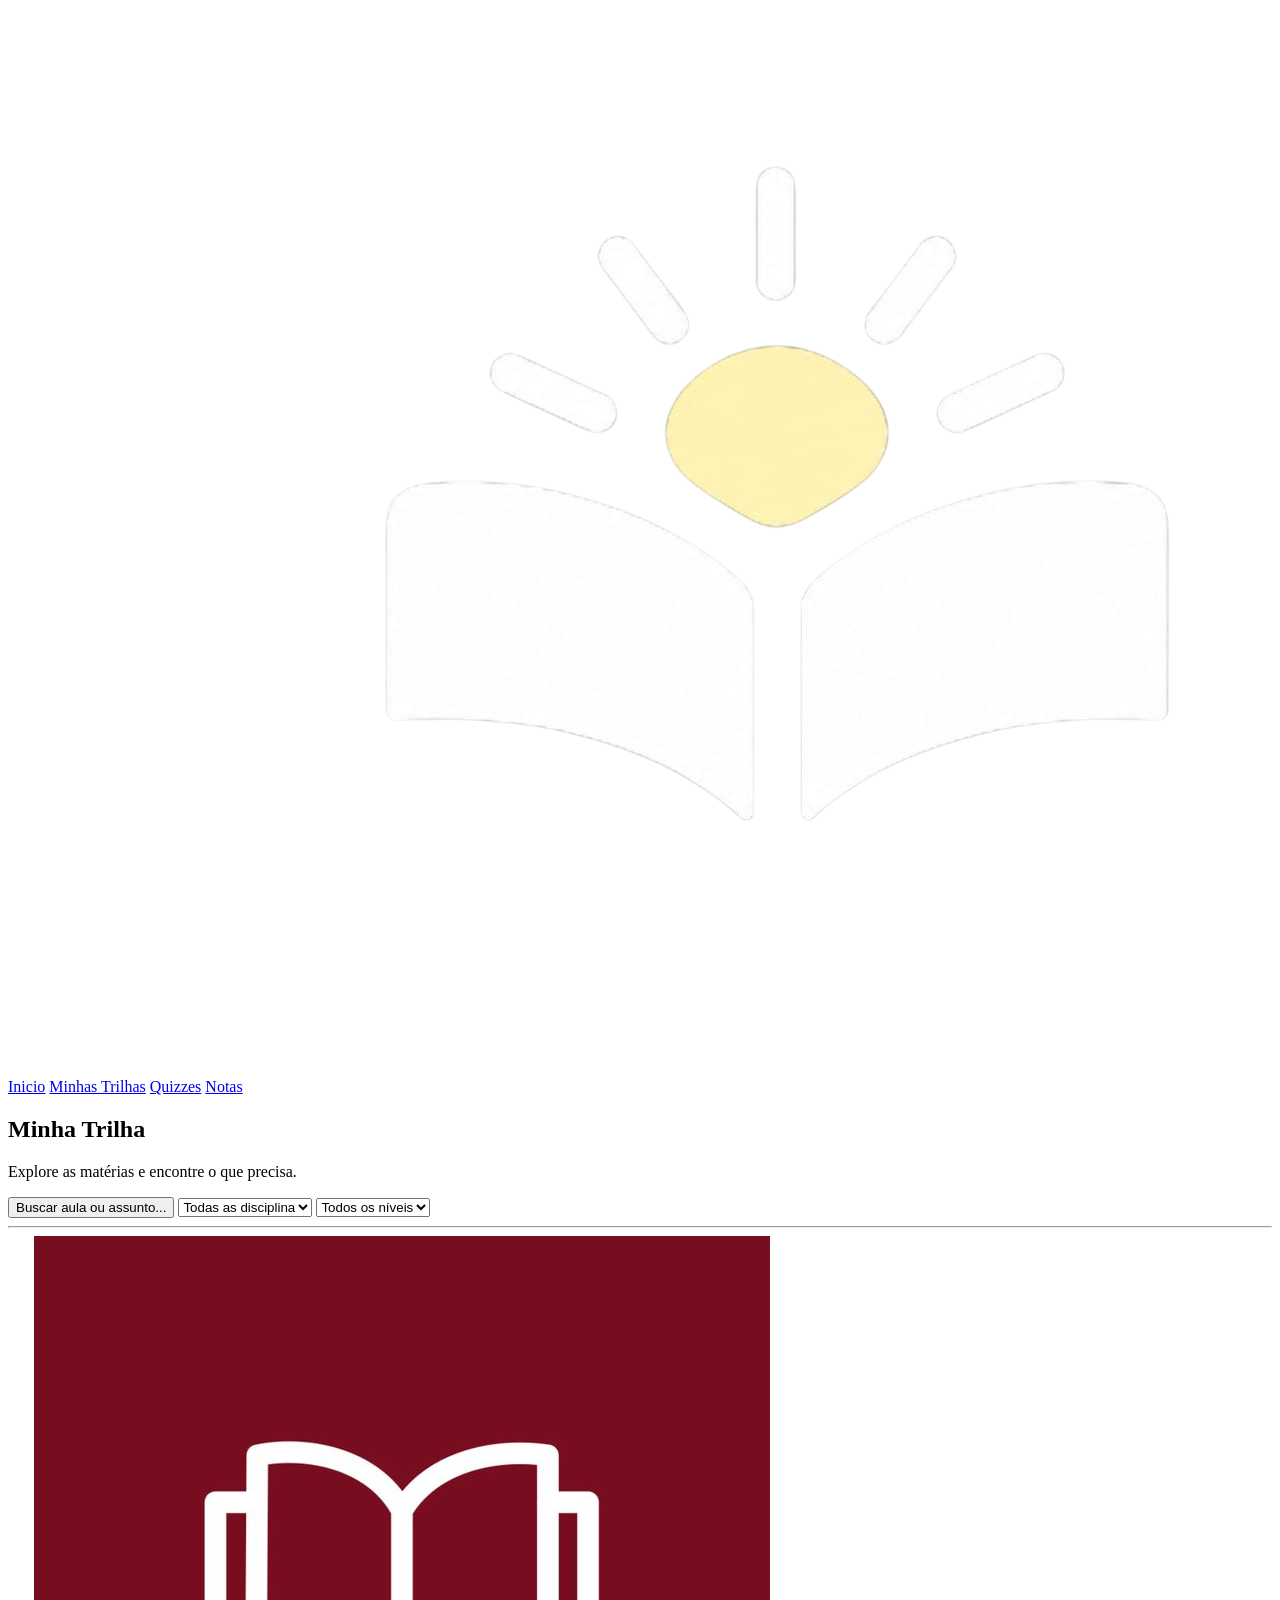
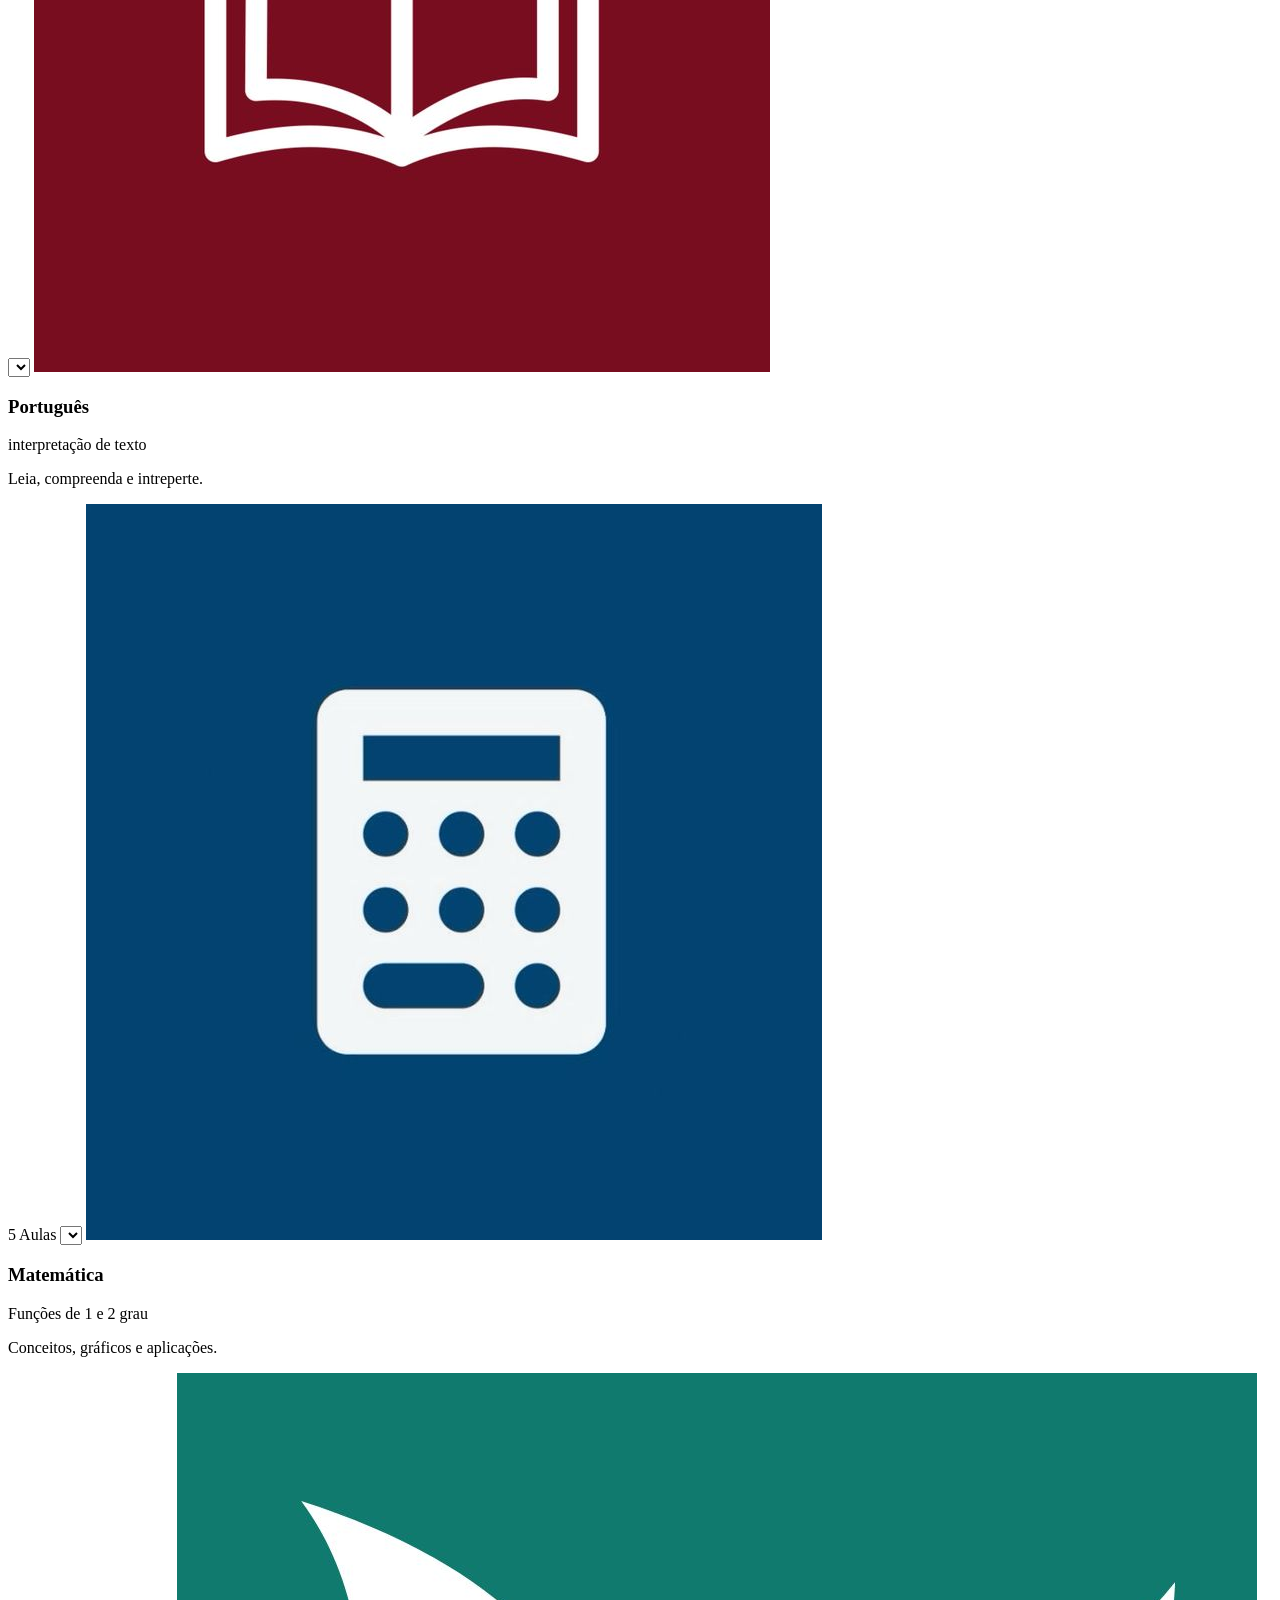
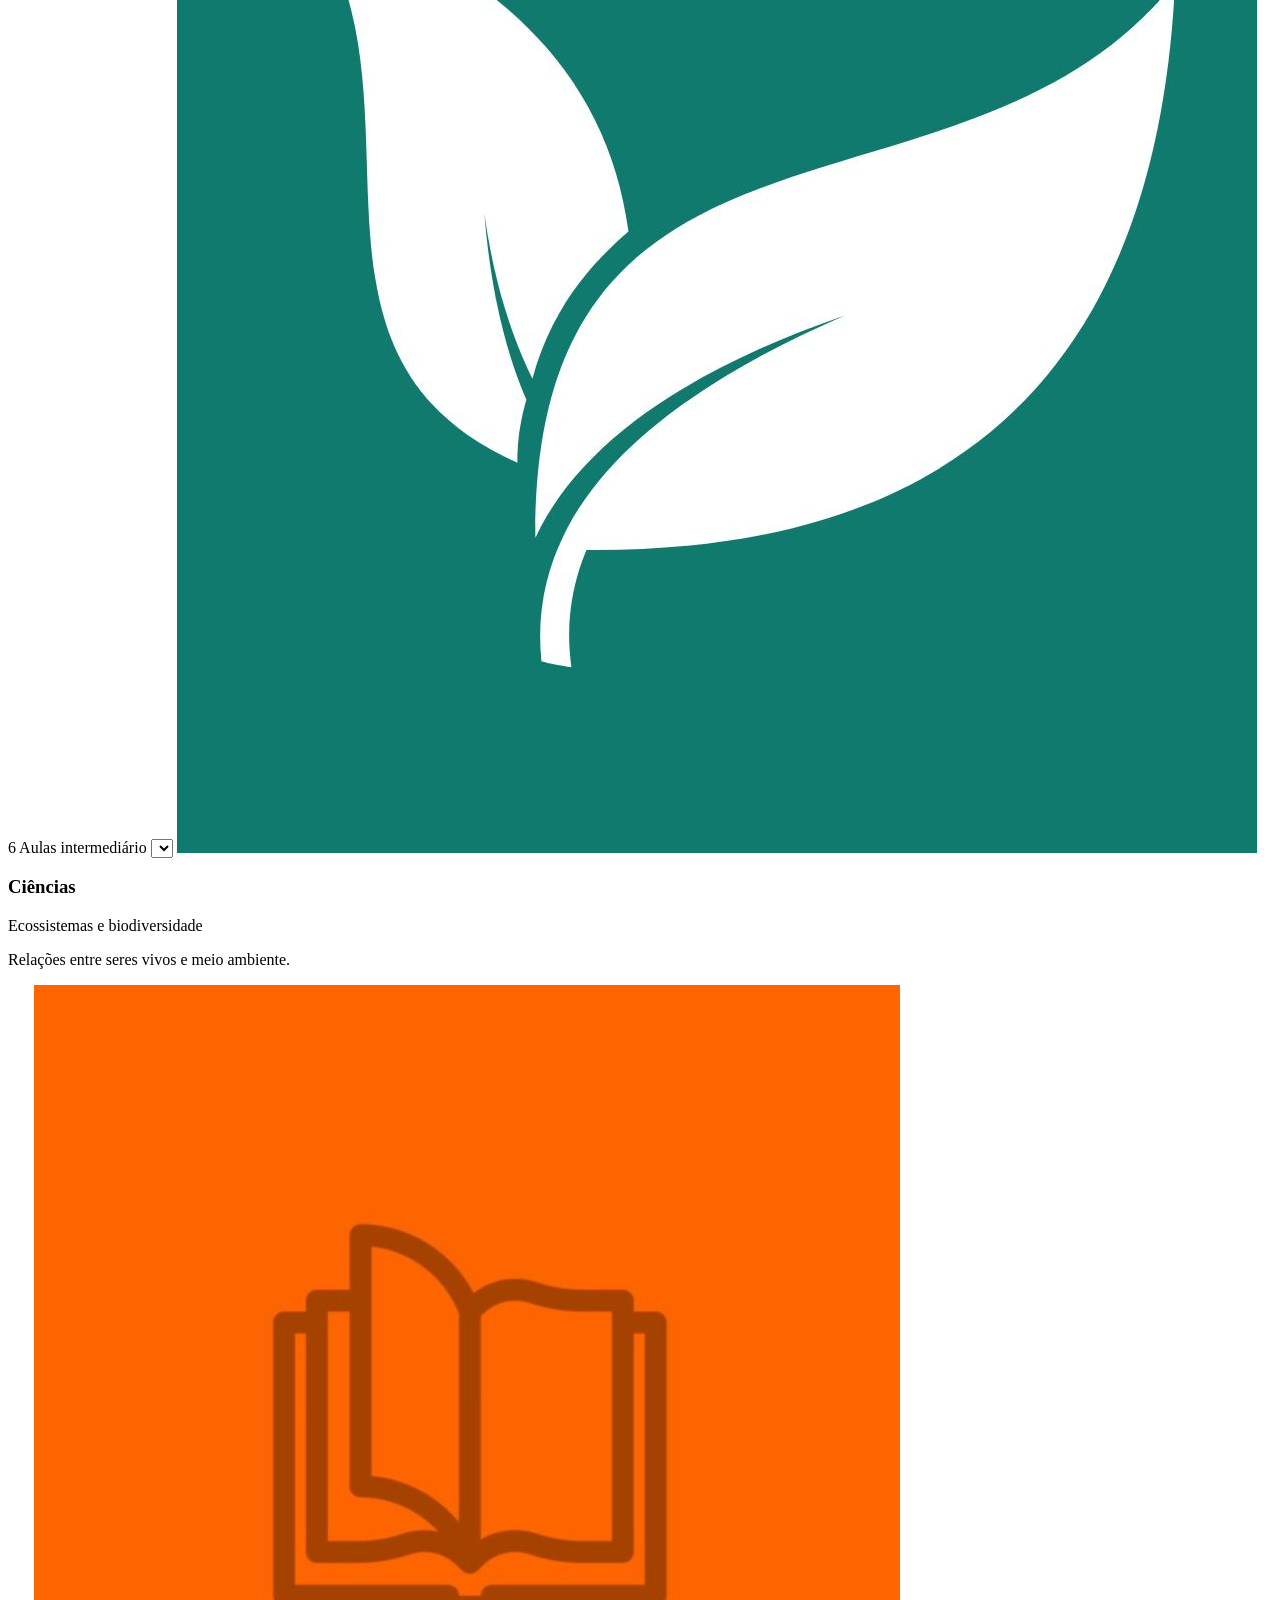
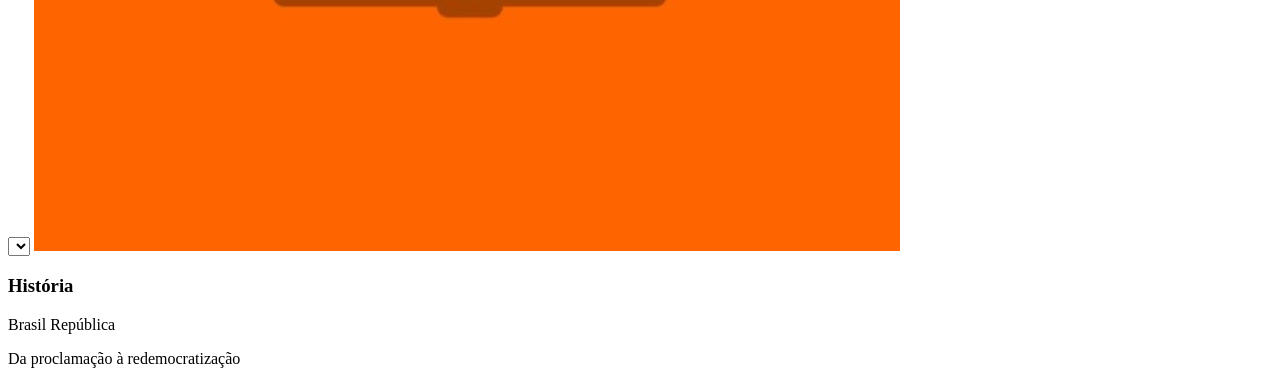
==== intranet.html @ 0d44eb55 "subindo estrutura html login, home e trilhas" ====
<!DOCTYPE html>
<html lang="pt-BR">
<head>
    <meta charset="UTF-8">
    <meta name="viewport" content="width=device-width, initial-scale=1.0">
    <title>Aprenda+ - Conteudos</title>
    <link rel="stylesheet" href="style.css">
</head>
<body>
     <section>
        <img src="img/logo-lateral.png" alt="livro-com-sol">
        <nav class="nav">
            <a href="#inicio">Inicio</a>
            <a href="#trilhas">Minhas Trilhas</a>
            <a href="#quizzes">Quizzes</a>
            <a href="#notas">Notas</a>
   </section>
    <main>
        <section id="trilhas"></section>
        <h2>Minha Trilha</h2>
        <p>Explore as matérias e encontre o que precisa.</p>
    <button type="button" class="btn-pesquisa">Buscar aula ou assunto...</button>
        <label for="disciplina"></label>
        <select name="disciplina" id="op-disciplina">
        <option value=""selectd>Todas as disciplina</option>
        <option value="op1">Português</option>
        <option value="op2">Matemática</option>
        <option value="op3">História</option>
        <option value="op4">Ciências</option>

    </select>
        <label for="nivel"></label>  
        <select name="niveis" id="op-niveis">
        <option value=""selectd>Todos os níveis</option>
        <option value="basico">Básico</option>
        <option value="intermediario">intermediário</option>
        <option value="avancado">avançado</option>
    </select>
    <hr>
    <select id="portugues"></select>
        <img src="img/logo-portugues.jpg" alt="livro">
        <h3>Português</h3>
        <p>interpretação de texto</p>
        <p>Leia, compreenda e intreperte.</p>
         <span>5 Aulas</span>
        <span></span>
    <select id="matematica"></select>
        <img src="img/logo-matematica.jpg" alt="calculadora">
        <h3>Matemática</h3>
        <p>Funções de 1 e 2 grau</p>
        <p>Conceitos, gráficos e aplicações.</p>
         <span>6 Aulas</span>
        <span>intermediário</span>
    <select id="ciencia"></select>
        <img src="img/logo-ciencias.jpg" alt="folhas">
        <h3>Ciências</h3>
        <p>Ecossistemas e biodiversidade</p>
        <p>Relações entre seres vivos e meio ambiente.</p>
         <span></span>
          <span></span>
    <select id="historia"></select>
        <img src="img/logo-historia.jpg" alt="">
        <h3>História</h3>
        <p>Brasil República</p>
        <p>Da proclamação à redemocratização</p>
         <span></span>
        <span></span>
    </main>
</body>
</html>
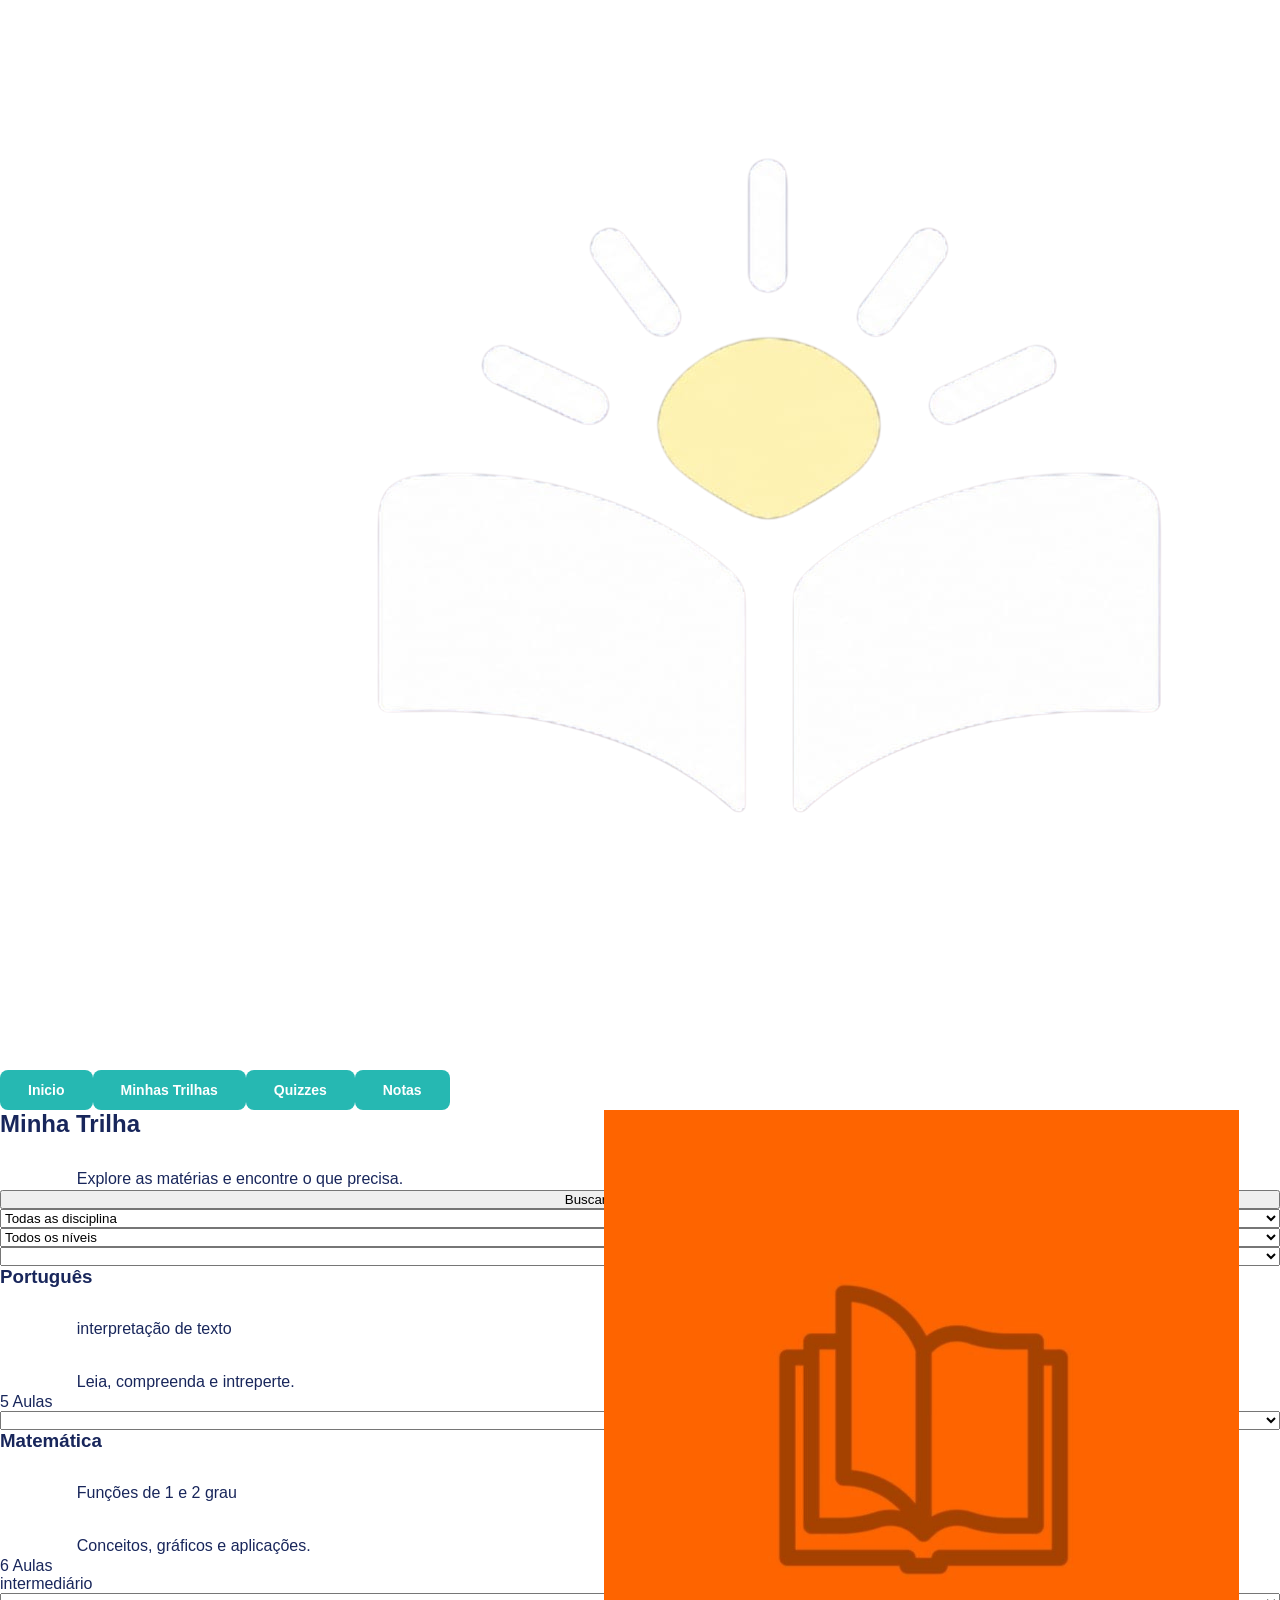
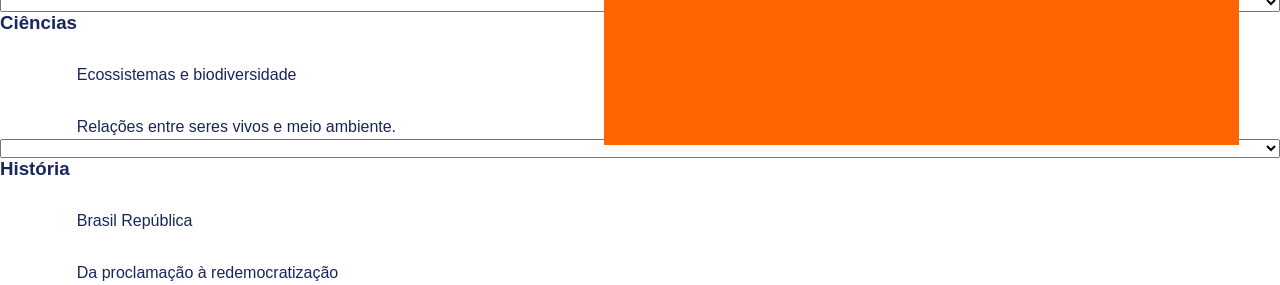
==== commit 5ad2ff57: "Adicionando funcionalidade de conteúdo modal Subindo arquivo JS com a função de troca de conteúdos i" ====
--- a/intranet.html
+++ b/intranet.html
@@ -7,14 +7,14 @@
     <link rel="stylesheet" href="style.css">
 </head>
 <body>
-     <section>
+    <section>
         <img src="img/logo-lateral.png" alt="livro-com-sol">
         <nav class="nav">
             <a href="#inicio">Inicio</a>
             <a href="#trilhas">Minhas Trilhas</a>
             <a href="#quizzes">Quizzes</a>
             <a href="#notas">Notas</a>
-   </section>
+    </section>
     <main>
         <section id="trilhas"></section>
         <h2>Minha Trilha</h2>
@@ -27,7 +27,6 @@
         <option value="op2">Matemática</option>
         <option value="op3">História</option>
         <option value="op4">Ciências</option>
-
     </select>
         <label for="nivel"></label>  
         <select name="niveis" id="op-niveis">
@@ -42,28 +41,28 @@
         <h3>Português</h3>
         <p>interpretação de texto</p>
         <p>Leia, compreenda e intreperte.</p>
-         <span>5 Aulas</span>
+        <span>5 Aulas</span>
         <span></span>
     <select id="matematica"></select>
         <img src="img/logo-matematica.jpg" alt="calculadora">
         <h3>Matemática</h3>
         <p>Funções de 1 e 2 grau</p>
         <p>Conceitos, gráficos e aplicações.</p>
-         <span>6 Aulas</span>
+        <span>6 Aulas</span>
         <span>intermediário</span>
     <select id="ciencia"></select>
         <img src="img/logo-ciencias.jpg" alt="folhas">
         <h3>Ciências</h3>
         <p>Ecossistemas e biodiversidade</p>
         <p>Relações entre seres vivos e meio ambiente.</p>
-         <span></span>
-          <span></span>
+        <span></span>
+        <span></span>
     <select id="historia"></select>
         <img src="img/logo-historia.jpg" alt="">
         <h3>História</h3>
         <p>Brasil República</p>
         <p>Da proclamação à redemocratização</p>
-         <span></span>
+        <span></span>
         <span></span>
     </main>
 </body>
--- a/style.css
+++ b/style.css
@@ -0,0 +1,302 @@
+*{
+    margin: 0;
+    padding: 0;
+    box-sizing: border-box;
+}
+
+:root{
+    --azul-marinho: #18265B;
+    --verde-agua: #26B8B2;
+    --branco: #FFFFFF;
+    --branca-pura: #EFEFFF;
+    --cinza-medio: #8C8888;
+    --platina: #D9D9D9 ;
+}
+
+/* HOME */
+
+body{
+    font-family: Arial, Helvetica, sans-serif;
+    background-color: var(--branco);
+    color: var(--azul-marinho);
+}
+
+/* HEADER */
+
+header{
+    width: 100%;
+    height: 80px;
+    background-color: var(--branco);
+    display: flex;
+    align-items: center;
+    justify-content: space-between;
+    padding: 0 5%;
+}
+
+header img{
+    width: 200px;
+    height: auto;
+}
+
+.nav{
+    display: flex;
+    align-items: center;
+}
+
+.nav a{
+    text-decoration: none;
+    color: var(--branco);
+    background-color: var(--verde-agua);
+    padding: 12px 28px;
+    border-radius: 8px;
+    font-size: 14px;
+    font-weight: bold;
+    transition: 0.3s;
+}
+.nav a:hover{
+    background-color: var(--azul-marinho);
+}
+
+/* MAIN */
+
+main{
+    position: relative;
+    width: 100%;
+    overflow: hidden;
+    flex: 1;
+    display: flex;
+    flex-direction: column;
+    min-height: 0;
+}
+
+main::before{
+    display: none;
+}
+
+main > img{
+    position: absolute;
+    top: 0;
+    right: 3%;
+    width: 50%;
+    height: calc(100% - 140px);
+    object-fit: contain;
+}
+
+#inicio{
+    display: none;
+}
+
+main h1{
+    margin-top: auto;
+    margin-left: 6%;
+    width: 48%;
+    line-height: 1.1;
+    color: var(--azul-marinho);
+}
+
+main > p{
+    font-size: 16px;
+    line-height: 1.4;
+    margin-left: 6%;
+    margin-top: 30px;
+    color: var(--azul-marinho);
+}
+
+main hr{
+    display: none;
+}
+
+main > a{
+    display: inline-block;
+    margin-left: 6%;
+    margin-top: 25px;
+    text-decoration: none;
+}
+
+.btn-principal{
+    border: none;
+    background-color: var(--verde-agua);
+    color: var(--branco);
+    padding: 13px 25px;
+    border-radius: 30px;
+    font-size: 14px;
+    cursor: pointer;
+    transition: 0.3s;
+}
+
+.btn-principal:hover{
+    background-color: var(--azul-marinho);
+}
+
+.icon-principal{
+    width: 100%;
+    display: flex;
+    justify-content: space-around;
+    align-items: center;
+    text-align: center;
+    list-style: none;
+    background-color: var(--branco);
+    padding: 35px 20px;
+    margin-top: 60px;
+    gap: 20px;
+}
+
+.icon-principal li{
+    width: 25%;
+}
+
+.icon-principal li img{
+    width: 70px;
+    height: 70px;
+    padding: 16px;
+    background-color: var(--azul-marinho);
+    border-radius: 50%;
+    object-fit: contain;
+    margin-bottom: 10px;
+}
+.icon-principal h3{
+    font-size: 16px;
+    font-weight: normal;
+    color: var(--verde-agua);
+    margin-bottom: 5px;
+}
+
+.icon-principal p{
+    font-size: 13px;
+    color: var(--azul-marinho);
+}
+
+/* REGISTRO E LOGIN */
+
+.main-login{
+    width: 100%;
+    min-height: 100vh;
+    display: flex;
+    align-items: center;
+    justify-content: space-around;
+    padding: 40px 5%;
+    background-color: var(--branca-pura);
+    flex-direction: row;
+    overflow: visible;
+}
+
+.coluna-esquerda{
+    width: 45%;
+    display: flex;
+    flex-direction: column;
+    align-items: center;
+    justify-content: center;
+}
+
+.coluna-esquerda h2{
+    width: 100%;
+    font-size: 38px;
+    line-height: 1.1;
+    color: var(--azul-marinho);
+    margin-bottom: 20px;
+}
+
+.coluna-esquerda img{
+    width: 100%;
+    max-width: 420px;
+    height: auto;
+    object-fit: contain;
+}
+
+.coluna-direita{
+    width: 45%;
+    display: flex;
+    flex-direction: column;
+    align-items: center;
+    justify-content: center;
+}
+
+.form-box{
+    width: 100%;
+    max-width: 450px;
+    background-color: var(--branco);
+    padding: 30px;
+    border-radius: 20px;
+    display: none;
+}
+
+.active{
+    display: block;
+}
+
+.form-box h2{
+    font-size: 26px;
+    color: var(--azul-marinho);
+    margin-bottom: 8px;
+}
+
+.form-box form > p{
+    font-size: 14px;
+    color: var(--azul-marinho);
+    margin-bottom: 25px;
+}
+
+.form-box input{
+    width: 100%;
+    height: 45px;
+    border: 1px solid var(--cinza-medio);
+    border-radius: 12px;
+    padding: 0 15px;
+    margin-bottom: 20px;
+    font-size: 14px;
+    outline: none;
+    background-color: var(--branco);
+}
+
+.form-box input:focus{
+    border: 2px solid var(--verde-agua);
+}
+
+.form-box input::placeholder{
+    color: var(--cinza-medio);
+}
+
+.form-box button{
+    width: 100%;
+    height: 45px;
+    border: none;
+    border-radius: 12px;
+    background-color: var(--verde-agua);
+    color: var(--branco);
+    font-size: 15px;
+    font-weight: bold;
+    cursor: pointer;
+    margin-top: 10px;
+    transition: 0.3s;
+}
+
+.form-box button:hover{
+    background-color: var(--azul-marinho);
+}
+
+.form-box form > p:last-child{
+    text-align: center;
+    margin-top: 20px;
+    margin-bottom: 0;
+}
+
+.form-box a{
+    color: var(--verde-agua);
+    text-decoration: none;
+}
+
+.form-box a:hover{
+    text-decoration: underline;
+}
+
+.coluna-direita > a{
+    margin-top: 20px;
+    color: var(--azul-marinho);
+    text-decoration: none;
+    font-size: 14px;
+}
+
+.coluna-direita > a:hover{
+    color: var(--verde-agua);
+}
+
